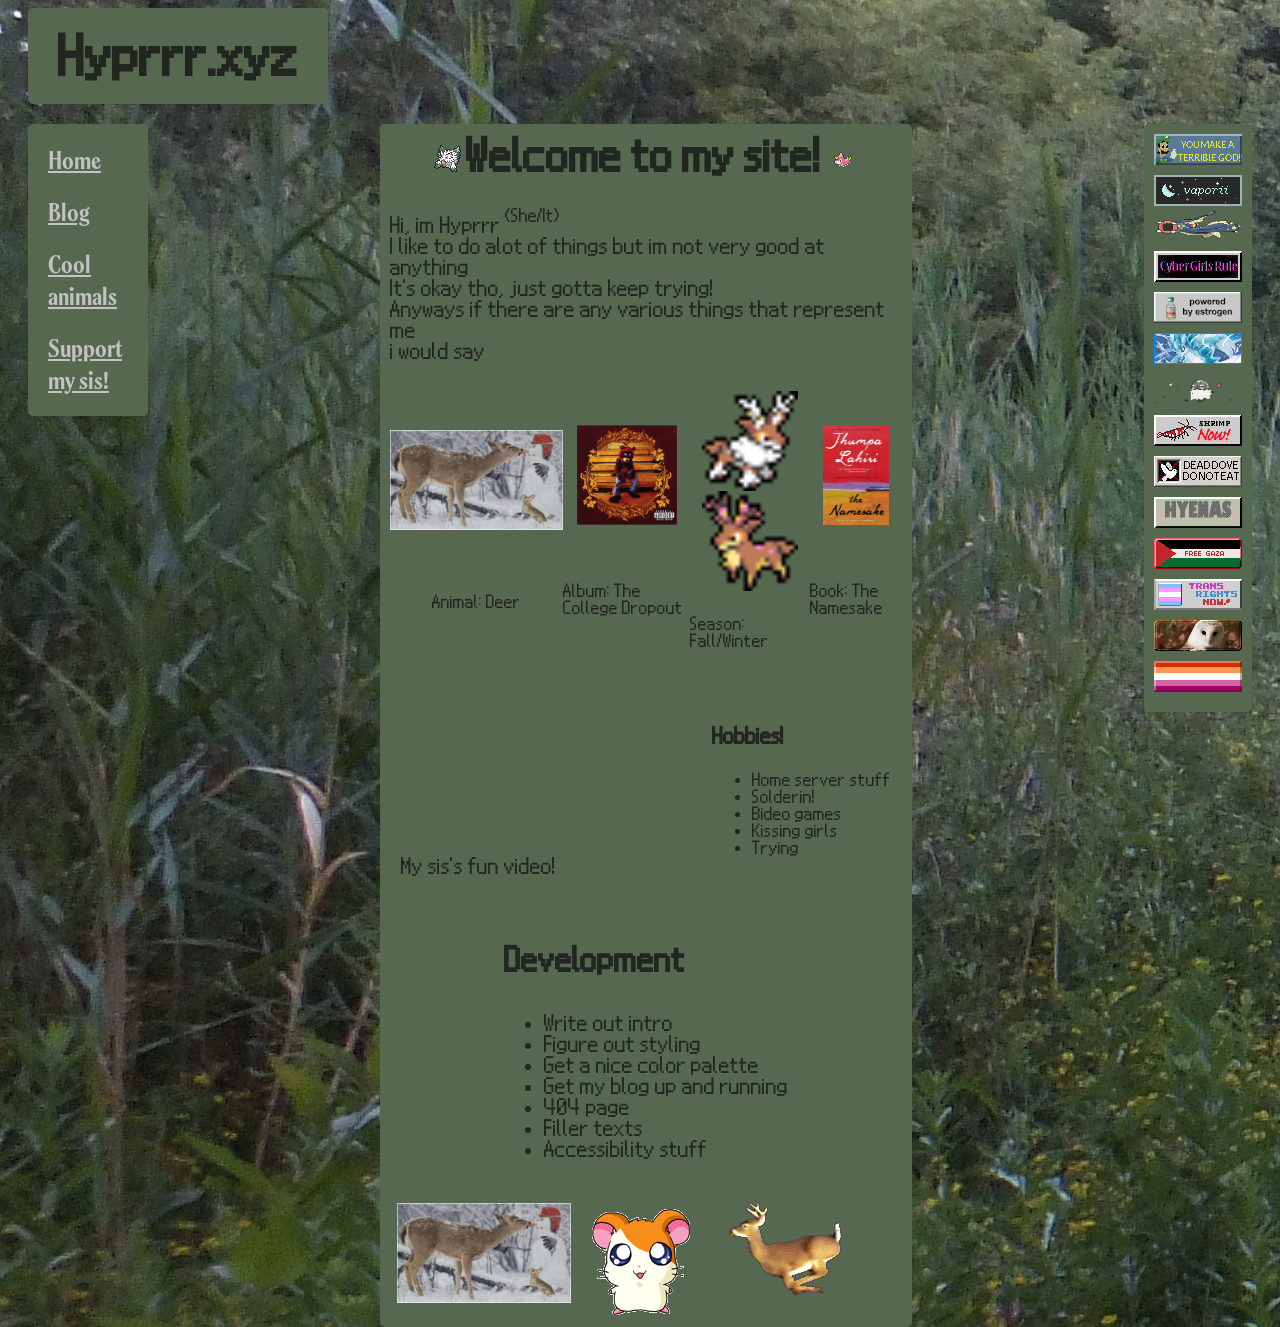
==== index.html @ 93788ba4 "ass" ====
<!DOCTYPE html>
<html>
    <head>
        <meta charset="UTF-8">
        <title>Hyprrr</title>
        <link rel="stylesheet" href="./css/index.css?v=1">
        <link rel="stylesheet" href="./css/main.css?v=1.1">
        <link rel="icon" type="image/x-icon" href="./images/favicons/deerling.png"
    </head>
    <body>
        <header class="logo ">
            <h1>Hyprrr.xyz</h1>
        </header>
        <div class="content_box ">
            <nav class="links">
                <a href="./index.html">Home</a>
                <a href="./blog.html">Blog</a>
                <a href="./animals.html">Cool animals</a>
                <a href="https://www.youtube.com/@realcrashninja" target="_blank">Support my sis!</a>
            </nav>




            <main class="main_content">
                <div>
                    <img src="./images/favicons/abomasnow-mega.png">
                    <h1 style="display: inline;">Welcome to my site!</h1>
                    <img src="./images/wurmple.gif">
                </div>
                <div class="introduction">
                    <p>
                        Hi, im Hyprrr <sup>(She/It)</sup>
                        <br>
                        I like to do alot of things but im not very good at anything
                        <br>
                        It's okay tho, just gotta keep trying!
                        <br>
                        Anyways if there are any various things that represent me
                        <br>
                        i would say 
                    </p>
                </div>
                <div class="items">
                    <div class="item_box flex_column_template">
                        <img src="./images/bundeeran.gif">
                        <p>Animal: Deer</p>
                    </div>
                    <div class="item_box flex_column_template">
                        <img src="./images/the_college_dropout.png">
                        <p>Album: The College Dropout</p>
                    </div>
                    <div class="item_box flex_column_template">
                        <div class="flex_row_template">
                        <img src="./images/favicons/sawsbuck_winter.png" height="100px" class="reverse_image">
                        <img src="./images/favicons/sawsbuck_autumn.png" height="100px">
                        </div>
                        <p>Season: Fall/Winter</p>
                    </div>
                    <div class="item_box flex_column_template">
                        <img src="./images/the_namesake.jpg">
                        <p>Book: The Namesake</p>
                    </div>
                </div>
                <div class="flex_row_template">
                    <div>
                    <iframe width="auto" height="auto" src="https://www.youtube.com/embed/oc_hbbGZoUY" title="YouTube video player" frameborder="0" allow="accelerometer; autoplay; clipboard-write; encrypted-media; gyroscope; picture-in-picture; web-share" referrerpolicy="strict-origin-when-cross-origin" allowfullscreen></iframe>
                    <p>My sis's fun video!</p>
                    </div>
                    <div class="hobbies">
                        <h2>Hobbies!</h2>
                        <ul display="inline">
                            <li>Home server stuff</li>
                            <li>Solderin!</li>
                            <li>Bideo games</li>
                            <li>Kissing girls</li>
                            <li>Trying</li>
                        </ul>
                    </div>
                </div>
                <div class="todo">
                    <h2>Development</h2>
                    <ul>
                        <li>Write out intro</li>
                        <li>Figure out styling</li>
                        <li>Get a nice color palette</li>
                        <li>Get my blog up and running</li>
                        <li>404 page</li>
                        <li>Filler texts</li>
                        <li>Accessibility stuff</li>
                    </ul>
                </div>
                <div class="flex_row_template">
                    <img src="./images/bundeeran.gif" height="100px">
                    <img src="./images/hamtaro.gif">
                    <img src="./images/Deer.gif">
                </div>
            </main>








            <div class="buttons">
                <img src="./images/buttons/god.jpg">
                <a href="https://vaporii.net" target="_blank"><img src="./images/buttons/vaporii.gif"></a>
                <img src="./images/buttons/eelektross.gif">
                <img src="./images/buttons/cybergirl.webp">
                <img src="./images/buttons/estrogen.gifv">
                <img src="./images/buttons/sandshrew.jpg">
                <img src="./images/buttons/spewpa.gif">
                <img src="./images/buttons/shrimp.jpg">
                <img src="./images/buttons/dead_dove.webp">
                <img src="./images/buttons/hyenas.webp">
                <img src="./images/buttons/freegaza.png">
                <img src="./images/buttons/transnow2.gif">
                <img src="./images/buttons/owl.png">
                <img src="./images/buttons/lebanese.jpg">
            </div>
        </div>
    </body>
</html>
---- css/index.css ----
/* standard font size of 16px
h1: 30
h2: 24
h3: 20


color palette:
font: #212620
background: #566850
secondary: #F2F2F2
highlight: #344028
#D94343

use runholdy for headers and stuff
regular text use alkes
*/
@font-face {
    font-family: "spirits";
    src: url(../fonts/spirits-soft.otf);
}
@font-face {
    font-family: 'nds';
    src: url(../fonts/nds_font.woff2);
}




/*declaration of the standards*/
body{
    background-image: url(../images/background1.jpg);
    background-repeat: no-repeat;
    background-position: middle top;
    background-attachment: fixed;
    background-size: auto auto;
}

.logo {
    margin-left: 20px;
    font-family: 'nds';
    font-size: 36px;
    color: #212620;
    background-color: #566850;
    width: fit-content;
    height: fit-content;
    display: inline-block;
    line-height: 0;
    padding-left: 30px;
    padding-right: 30px;
    border-radius: 5px;
}

.content_box {
    display:grid;
    grid-template-columns: min-content min-content min-content;
    justify-content: space-between;
    height: 80vh;
    margin-bottom: 10vh;
}   
.content_box > * {
    background-color: #566850;
    margin: 20px;
    padding: 10px;
    border-radius: 5px;
}

.links {
    width: 100px;
    height: fit-content;
    font-size: 24px;
    display:flex;
    flex-direction: column;
    font-family: "spirits";
}
.links > a {
    color: #C2C2C2;
    margin: 10px;
}

.buttons {
    width: 88px;
    height: fit-content;
    display: flex;
    flex-direction: column;
}

.buttons > img {
    width: 88px;
    height: 31px;
    margin-bottom: 10px;
}

.main_content {
    color:#212620;
    max-width: 50vw;
    width: 40vw;
    font-size: 30px;
    display: flex;
    flex-direction: column;
    align-items: center;
    font-family: 'nds';
}

.lace_border{ 
    border-style: solid;
    border-width: 10px;
    padding: 20px;
    margin: 20px;
    border-image: url(../images/laceborder.png) 30 fill round;
}

.hobbies > h2{
    font-size: 30px;
}
.hobbies > ul {
    font-size: 24px;
}
.introduction {
    font-size: 30px;
}
.introduction > sup {
    font-size: 20px;
}

.items {
    display: flex;
    flex-direction: row;
}

.item_box {
    font-size: 24px;
}

.item_box > img{
    height: 100px;
    width: auto;
}
---- css/main.css ----
.flex_row_template {
    display: flex;
    flex-direction: row;
    flex-wrap: wrap;
    width: 100%;
    align-items: center;
    justify-content: space-evenly;
    height: fit-content;
}

.flex_column_template {
    display: flex;
    flex-direction: column;
    flex-wrap: wrap;
    height: 100%;
    align-items: center;
    justify-content: space-evenly;
    width: fit-content;
}

.reverse_image {
    -webkit-transform: scaleX(-1);
    transform: scaleX(-1);
}
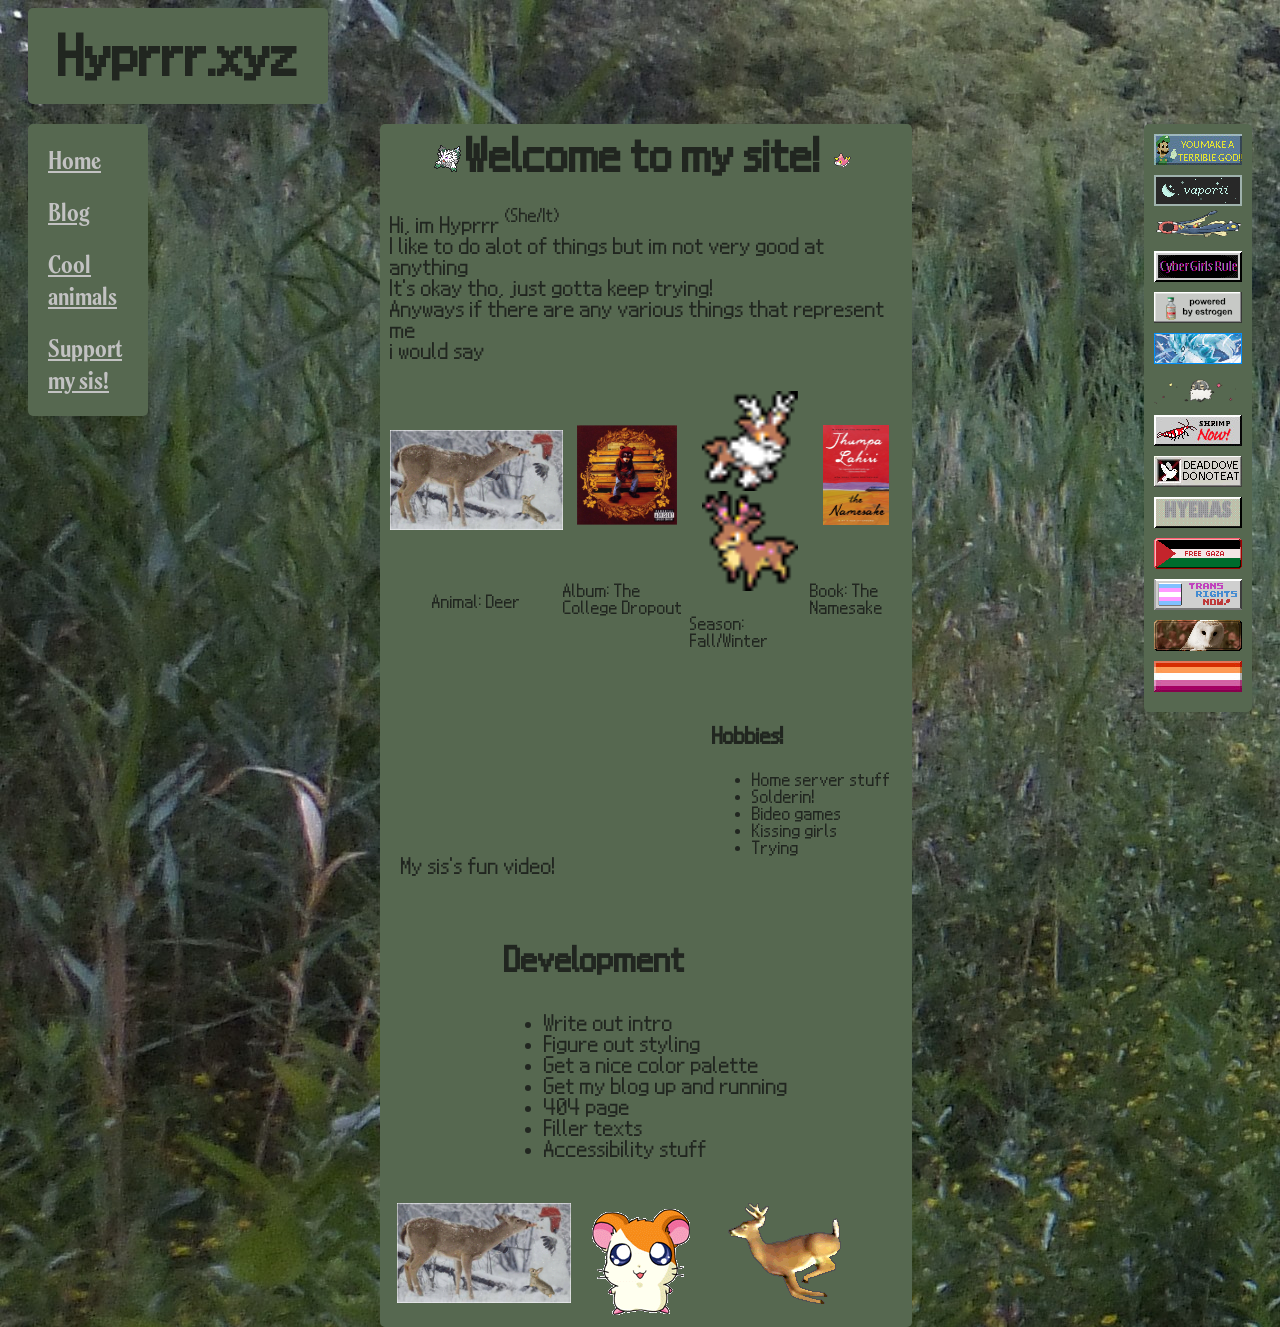
==== commit a34305a8: "added the hip shop bgm" ====
--- a/index.html
+++ b/index.html
@@ -8,6 +8,7 @@
         <link rel="icon" type="image/x-icon" href="./images/favicons/deerling.png"
     </head>
     <body>
+        <audio src="./music/Hip Shop.mp3" autoplay loop></audio>
         <header class="logo ">
             <h1>Hyprrr.xyz</h1>
         </header>
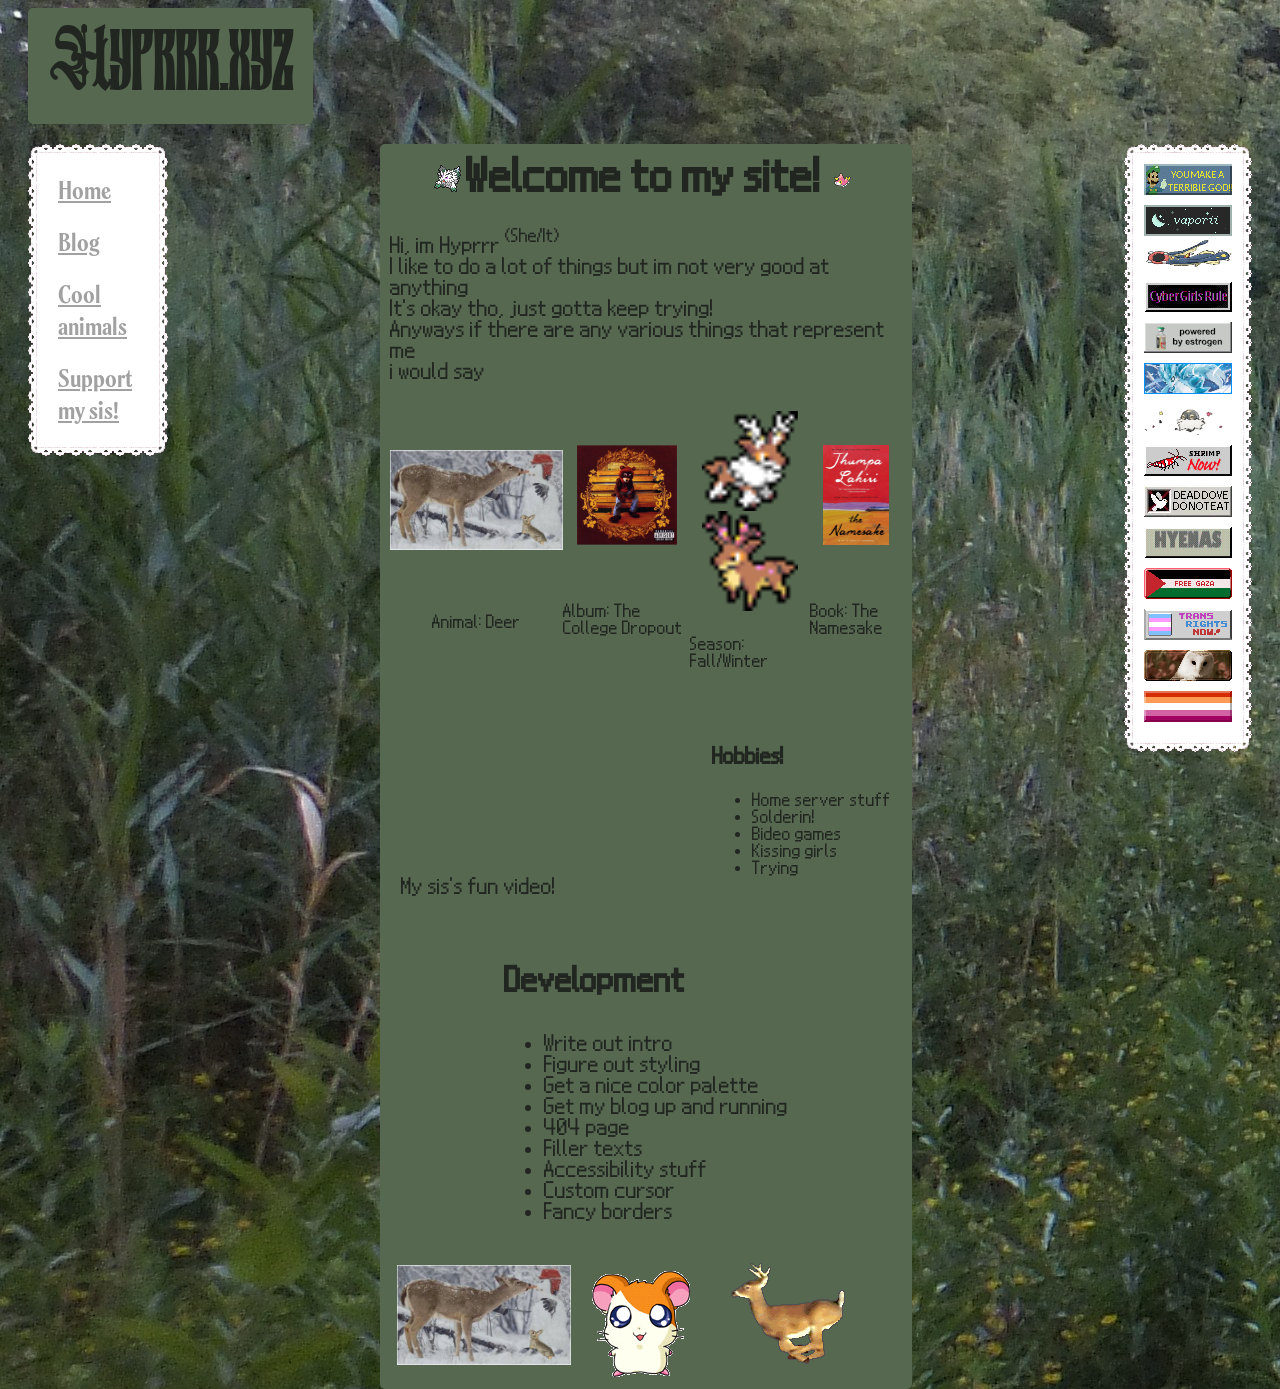
==== commit 9ada38de: "added lace borders" ====
--- a/index.html
+++ b/index.html
@@ -9,21 +9,18 @@
     </head>
     <body>
         <audio src="./music/Hip Shop.mp3" autoplay loop></audio>
-        <header class="logo ">
+        <header class="logo  border_green">
             <h1>Hyprrr.xyz</h1>
         </header>
-        <div class="content_box ">
-            <nav class="links">
+        <div class="content_box">
+            <nav class="links border_lace">
                 <a href="./index.html">Home</a>
                 <a href="./blog.html">Blog</a>
                 <a href="./animals.html">Cool animals</a>
                 <a href="https://www.youtube.com/@realcrashninja" target="_blank">Support my sis!</a>
             </nav>
 
-
-
-
-            <main class="main_content">
+            <main class="main_content border_green">
                 <div>
                     <img src="./images/favicons/abomasnow-mega.png">
                     <h1 style="display: inline;">Welcome to my site!</h1>
@@ -33,7 +30,7 @@
                     <p>
                         Hi, im Hyprrr <sup>(She/It)</sup>
                         <br>
-                        I like to do alot of things but im not very good at anything
+                        I like to do a  lot of things but im not very good at anything
                         <br>
                         It's okay tho, just gotta keep trying!
                         <br>
@@ -89,6 +86,8 @@
                         <li>404 page</li>
                         <li>Filler texts</li>
                         <li>Accessibility stuff</li>
+                        <li>Custom cursor</li>
+                        <li>Fancy borders</li>
                     </ul>
                 </div>
                 <div class="flex_row_template">
@@ -105,7 +104,7 @@
 
 
 
-            <div class="buttons">
+            <div class="buttons border_lace">
                 <img src="./images/buttons/god.jpg">
                 <a href="https://vaporii.net" target="_blank"><img src="./images/buttons/vaporii.gif"></a>
                 <img src="./images/buttons/eelektross.gif">
--- a/css/index.css
+++ b/css/index.css
@@ -7,7 +7,7 @@
 color palette:
 font: #212620
 background: #566850
-secondary: #F2F2F2
+secondary: #a1a1a1
 highlight: #344028
 #D94343
 
@@ -22,7 +22,10 @@
     font-family: 'nds';
     src: url(../fonts/nds_font.woff2);
 }
-
+@font-face {
+    font-family: 'runholdy';
+    src: url(../fonts/Runholdy.ttf);
+}
 
 
 
@@ -37,17 +40,16 @@
 
 .logo {
     margin-left: 20px;
-    font-family: 'nds';
+    font-family: 'runholdy';
     font-size: 36px;
     color: #212620;
-    background-color: #566850;
     width: fit-content;
     height: fit-content;
     display: inline-block;
     line-height: 0;
-    padding-left: 30px;
-    padding-right: 30px;
-    border-radius: 5px;
+    padding: 10px;
+    padding-left: 20px;
+    padding-right: 20px;
 }
 
 .content_box {
@@ -58,10 +60,8 @@
     margin-bottom: 10vh;
 }   
 .content_box > * {
-    background-color: #566850;
     margin: 20px;
     padding: 10px;
-    border-radius: 5px;
 }
 
 .links {
@@ -73,7 +73,7 @@
     font-family: "spirits";
 }
 .links > a {
-    color: #C2C2C2;
+    color: #a1a1a1;
     margin: 10px;
 }
 
@@ -101,13 +101,6 @@
     font-family: 'nds';
 }
 
-.lace_border{ 
-    border-style: solid;
-    border-width: 10px;
-    padding: 20px;
-    margin: 20px;
-    border-image: url(../images/laceborder.png) 30 fill round;
-}
 
 .hobbies > h2{
     font-size: 30px;
--- a/css/main.css
+++ b/css/main.css
@@ -21,4 +21,15 @@
 .reverse_image {
     -webkit-transform: scaleX(-1);
     transform: scaleX(-1);
+}
+
+.border_lace{ 
+    border-style: solid;
+    border-width: 10px;
+    border-image: url(../images/borders/laceborder.png) 30 fill round;
+}
+
+.border_green{
+    background-color: #566850;
+    border-radius: 5px;
 }
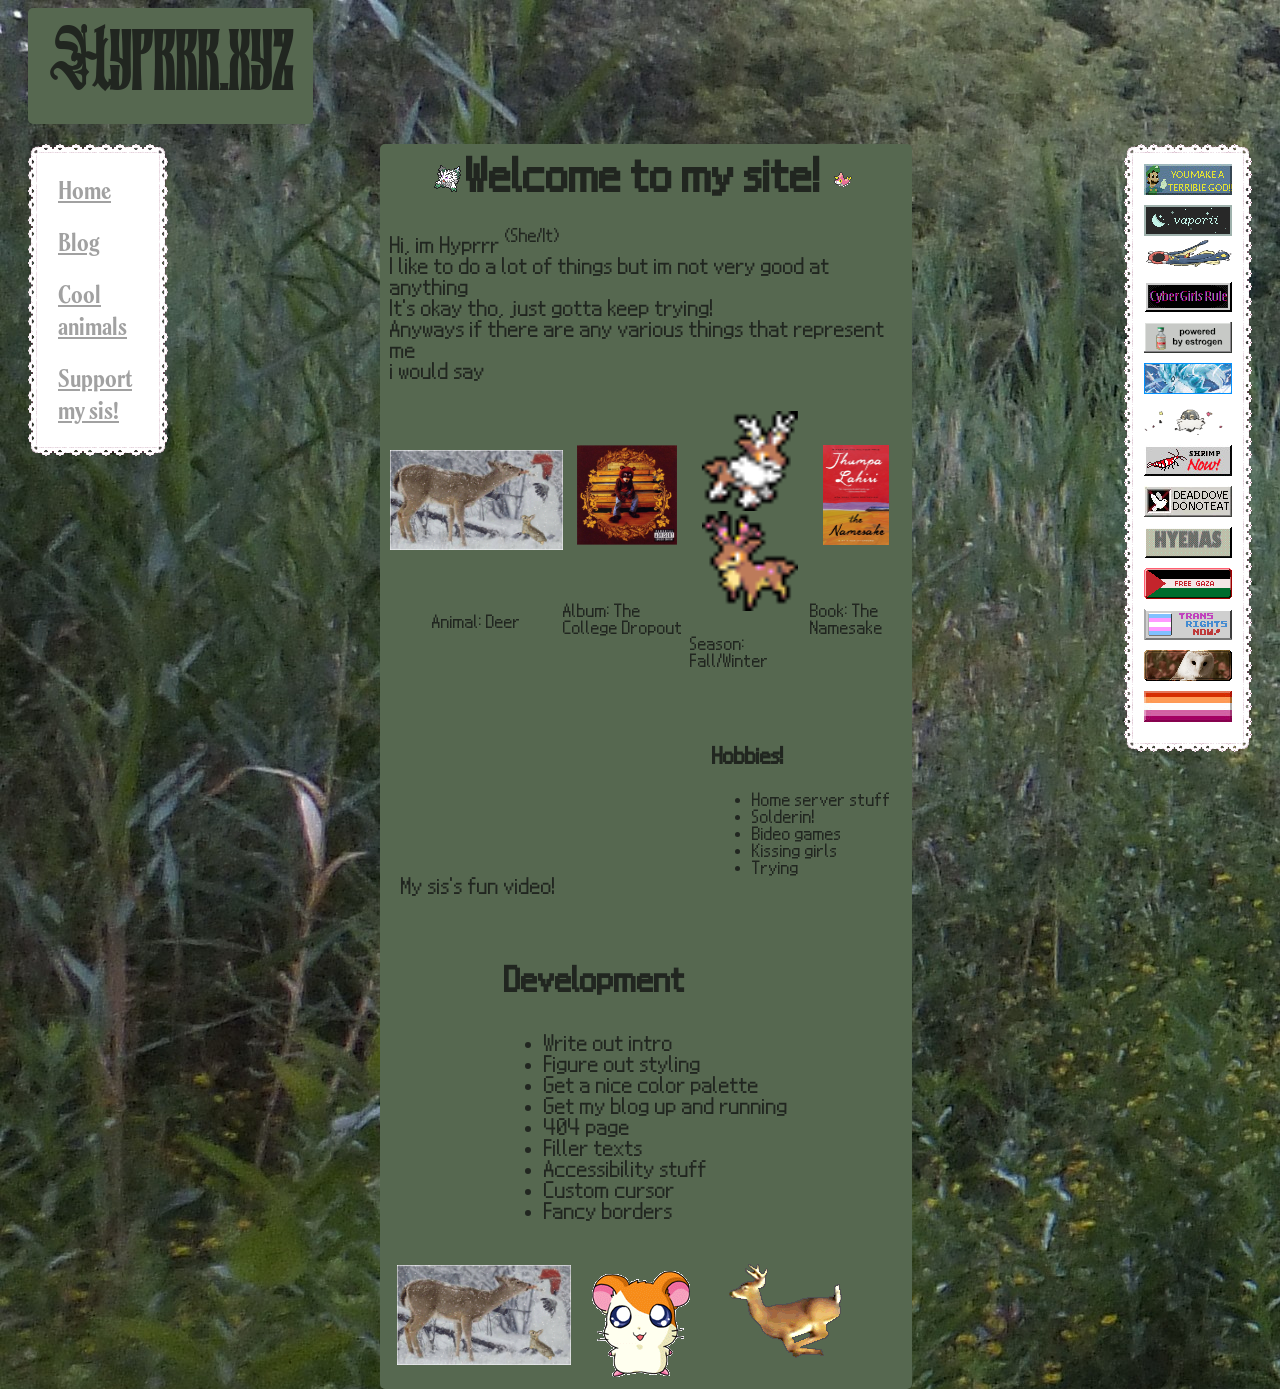
==== commit d80a1e66: "version update for compatibility" ====
--- a/index.html
+++ b/index.html
@@ -3,8 +3,8 @@
     <head>
         <meta charset="UTF-8">
         <title>Hyprrr</title>
-        <link rel="stylesheet" href="./css/index.css?v=1">
-        <link rel="stylesheet" href="./css/main.css?v=1.1">
+        <link rel="stylesheet" href="./css/index.css?v=1.2">
+        <link rel="stylesheet" href="./css/main.css?v=1.2">
         <link rel="icon" type="image/x-icon" href="./images/favicons/deerling.png"
     </head>
     <body>
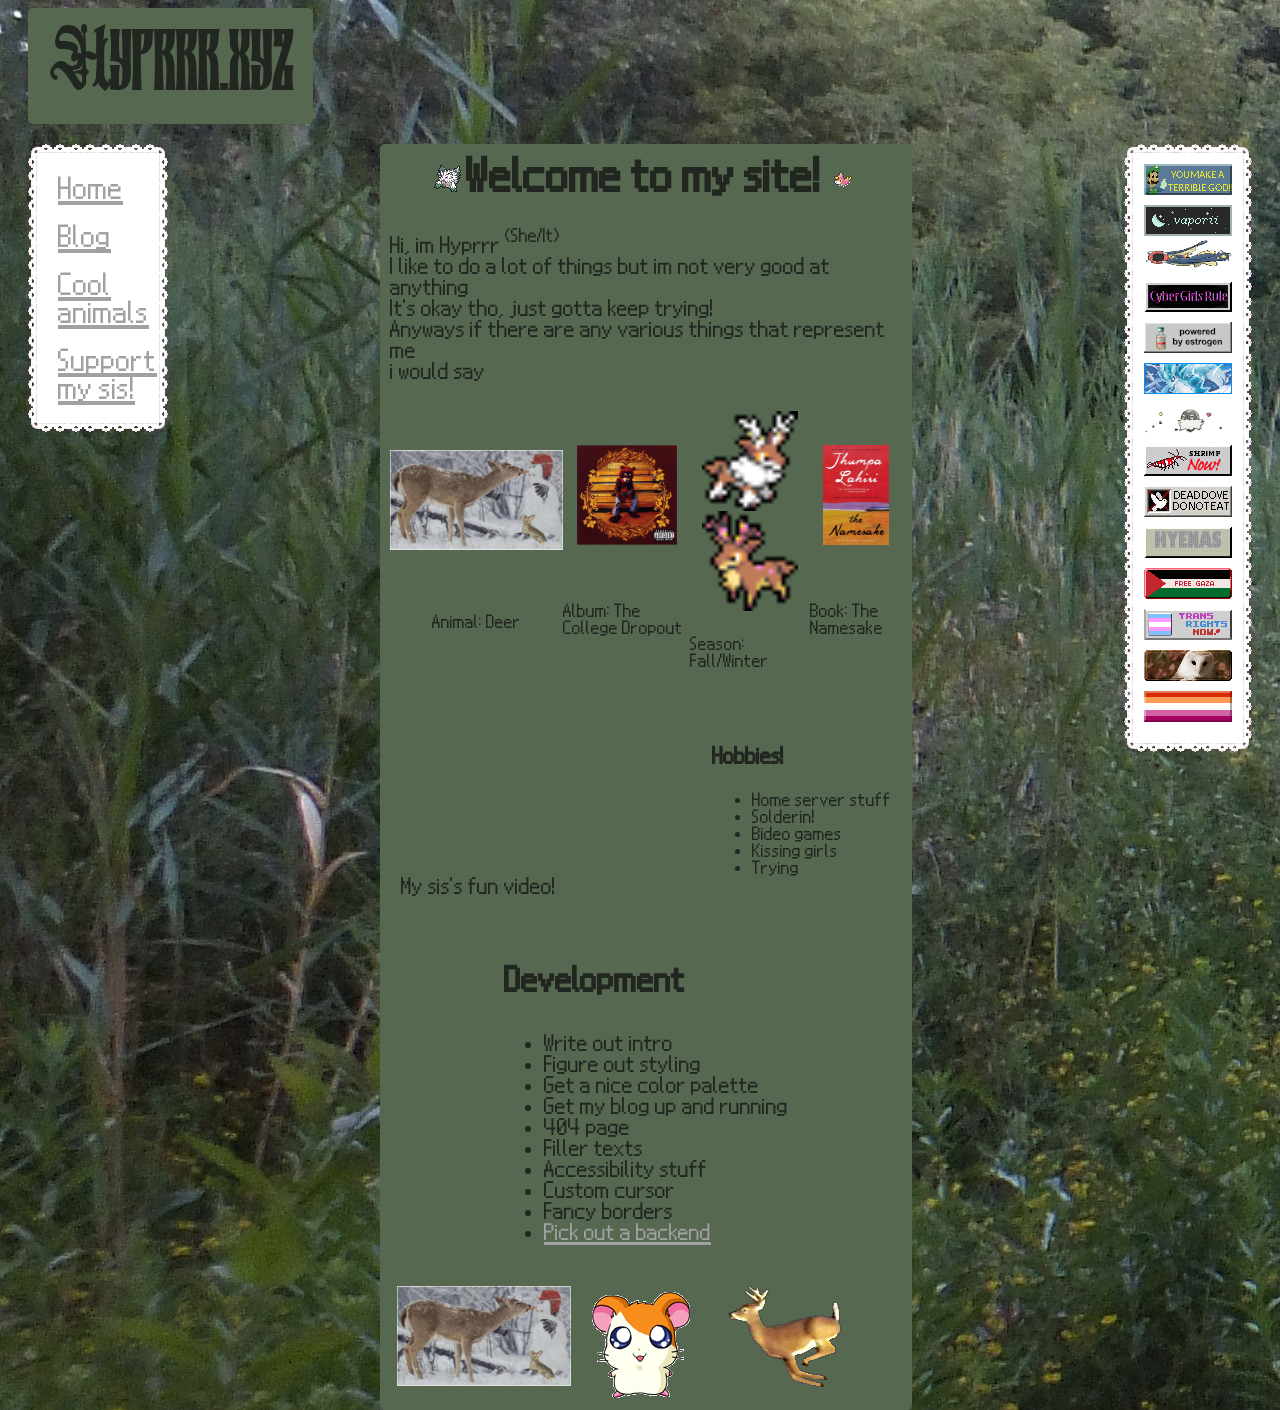
==== commit 06ff545f: "small edits" ====
--- a/index.html
+++ b/index.html
@@ -88,6 +88,7 @@
                         <li>Accessibility stuff</li>
                         <li>Custom cursor</li>
                         <li>Fancy borders</li>
+                        <li><a href="https://dev.to/shotvpro/how-to-set-up-the-backend-of-a-website-305l">Pick out a backend</a></li>
                     </ul>
                 </div>
                 <div class="flex_row_template">
--- a/css/index.css
+++ b/css/index.css
@@ -67,10 +67,10 @@
 .links {
     width: 100px;
     height: fit-content;
-    font-size: 24px;
+    font-size: 40px;
     display:flex;
     flex-direction: column;
-    font-family: "spirits";
+    font-family: "nds";
 }
 .links > a {
     color: #a1a1a1;
--- a/css/main.css
+++ b/css/main.css
@@ -32,4 +32,8 @@
 .border_green{
     background-color: #566850;
     border-radius: 5px;
+}
+
+a {
+    color: #a1a1a1;
 }
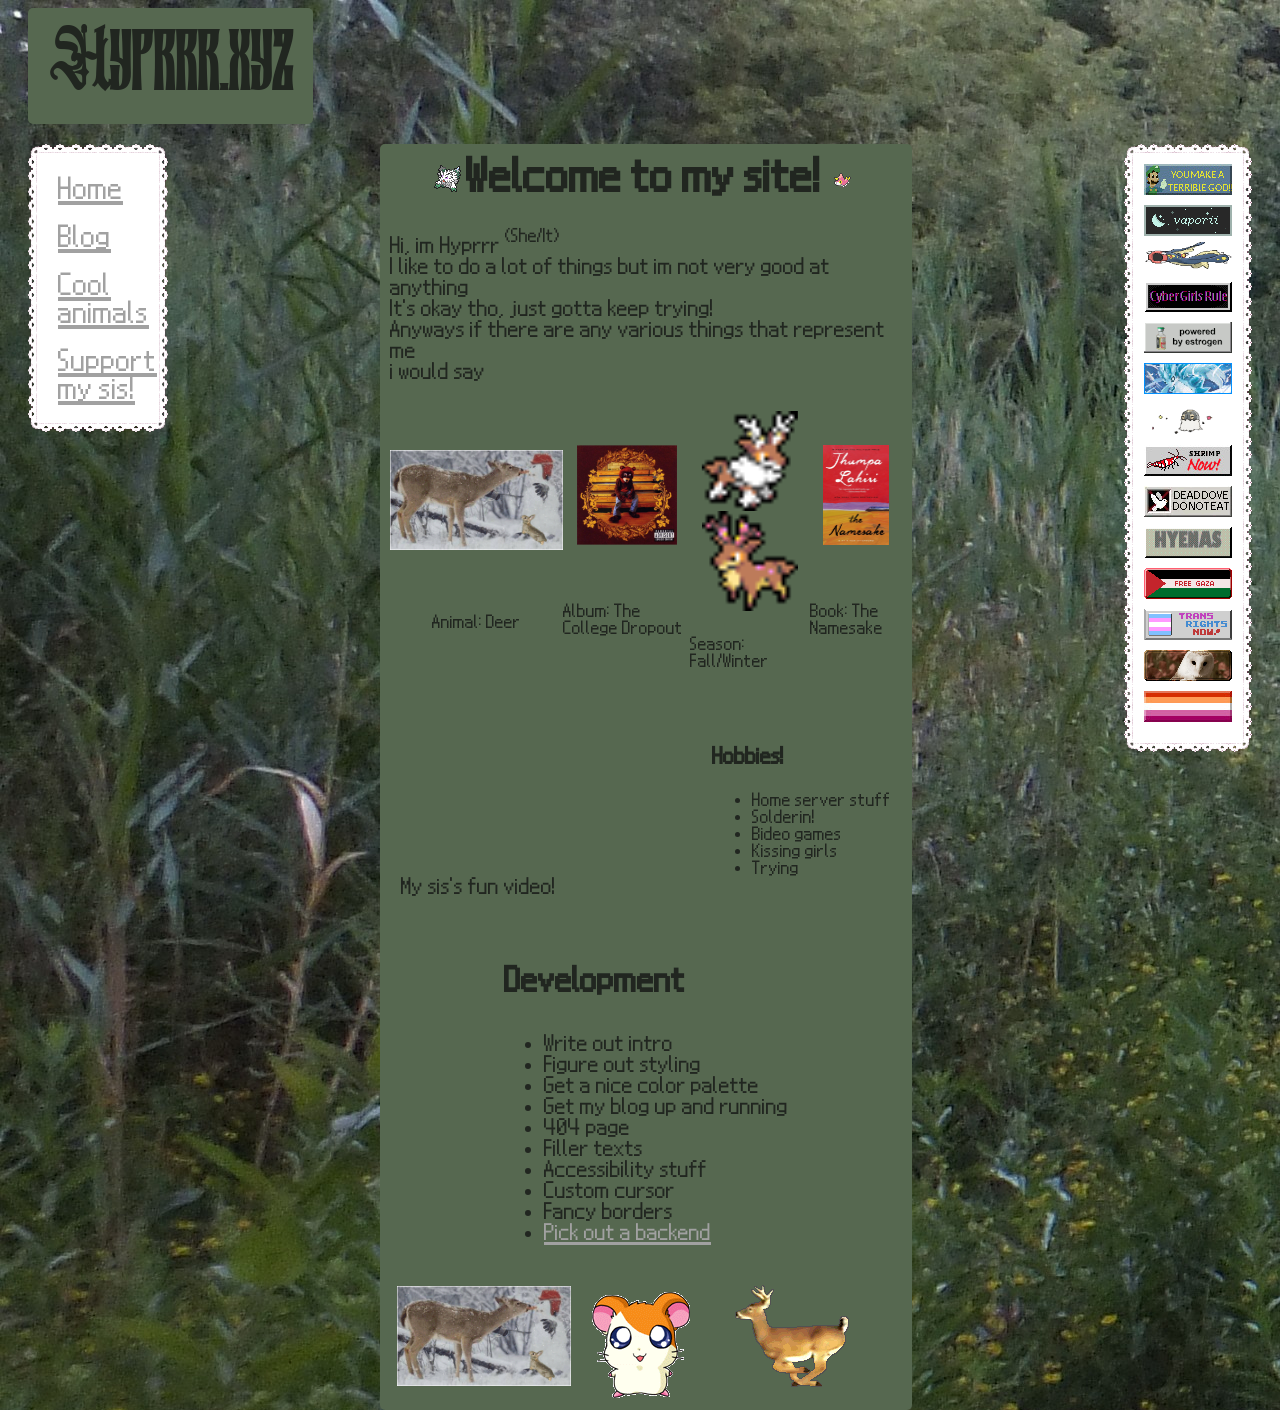
==== commit fb168f4f: "version again" ====
--- a/index.html
+++ b/index.html
@@ -3,8 +3,8 @@
     <head>
         <meta charset="UTF-8">
         <title>Hyprrr</title>
-        <link rel="stylesheet" href="./css/index.css?v=1.2">
-        <link rel="stylesheet" href="./css/main.css?v=1.2">
+        <link rel="stylesheet" href="./css/index.css?v=1.2.5">
+        <link rel="stylesheet" href="./css/main.css?v=1.2.5">
         <link rel="icon" type="image/x-icon" href="./images/favicons/deerling.png"
     </head>
     <body>
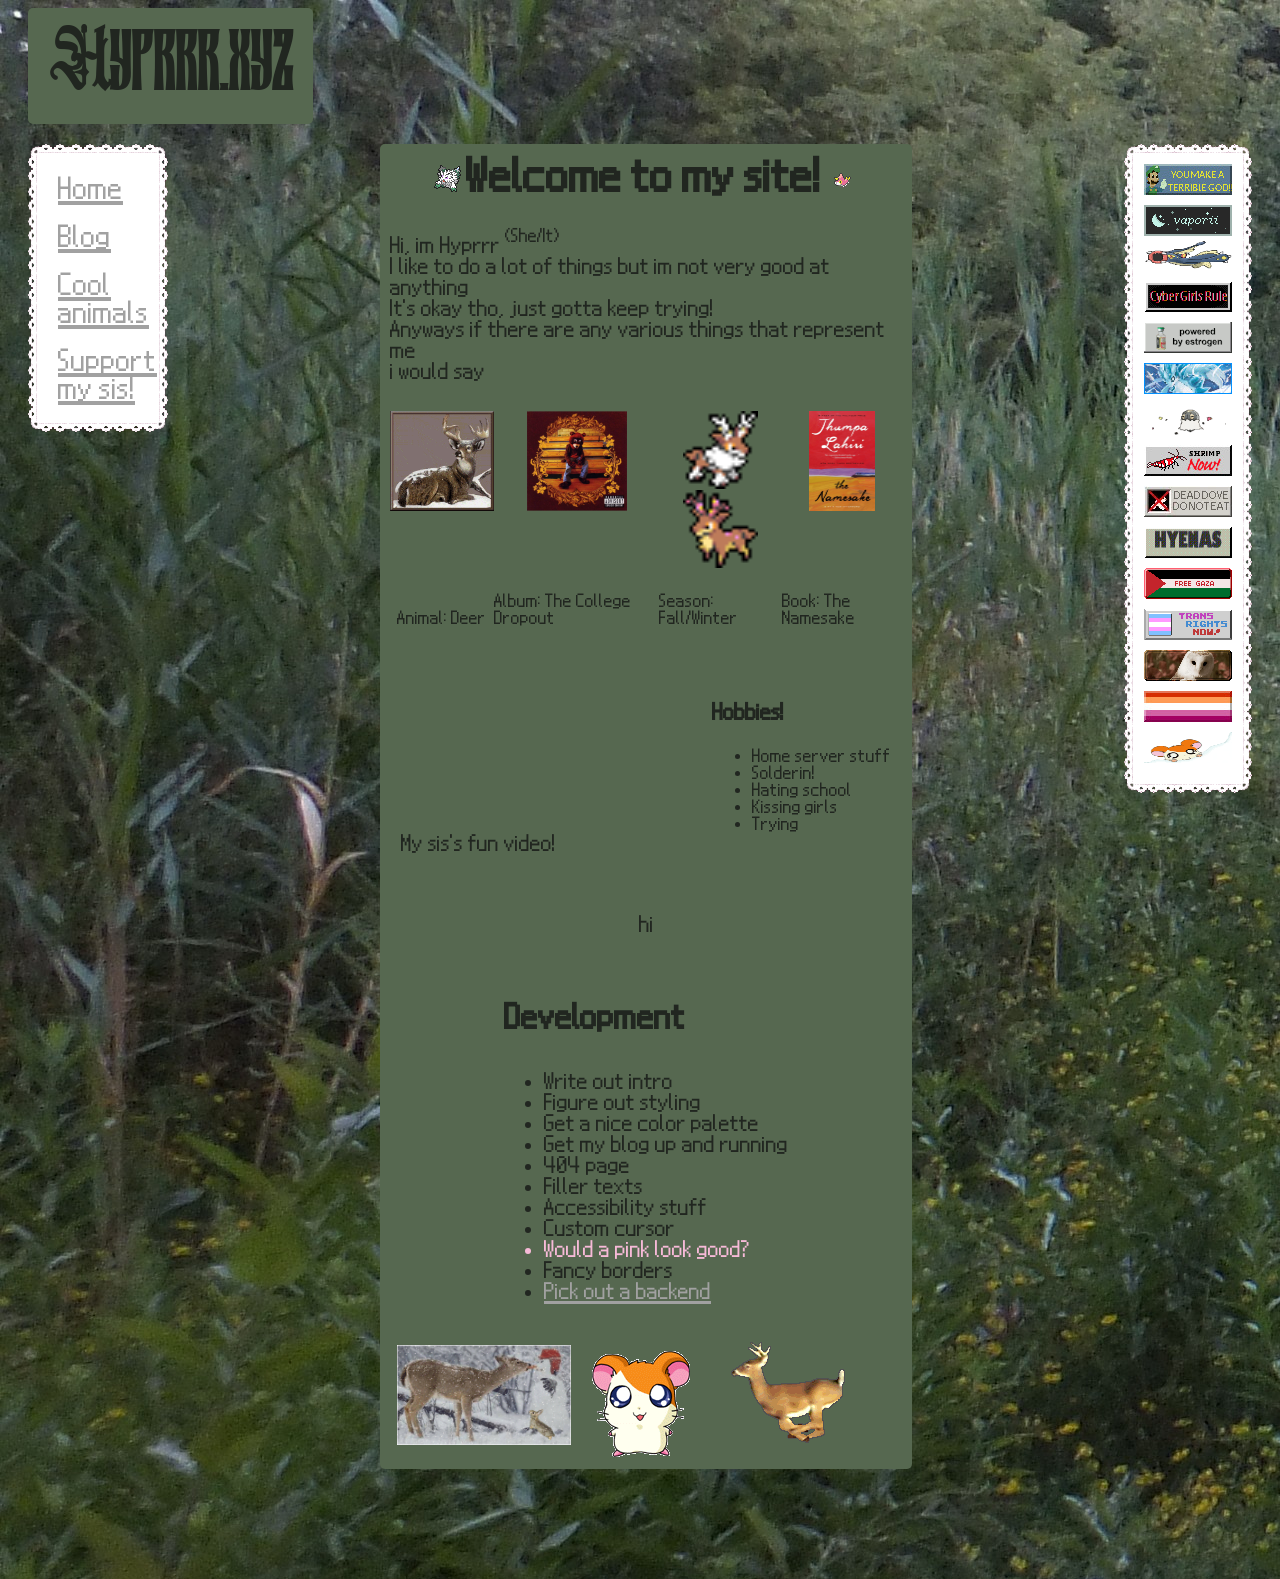
==== commit 9c9a0b8b: "yay tired" ====
--- a/index.html
+++ b/index.html
@@ -41,28 +41,28 @@
                 </div>
                 <div class="items">
                     <div class="item_box flex_column_template">
-                        <img src="./images/bundeeran.gif">
+                        <img src="./images/deeran.gif" width="75px">
                         <p>Animal: Deer</p>
                     </div>
                     <div class="item_box flex_column_template">
-                        <img src="./images/the_college_dropout.png">
+                        <img src="./images/the_college_dropout.png" width="75px">
                         <p>Album: The College Dropout</p>
                     </div>
                     <div class="item_box flex_column_template">
                         <div class="flex_row_template">
-                        <img src="./images/favicons/sawsbuck_winter.png" height="100px" class="reverse_image">
-                        <img src="./images/favicons/sawsbuck_autumn.png" height="100px">
+                        <img src="./images/favicons/sawsbuck_winter.png" width="75px" class="reverse_image" style="width:75px">
+                        <img src="./images/favicons/sawsbuck_autumn.png" width="75px">
                         </div>
                         <p>Season: Fall/Winter</p>
                     </div>
                     <div class="item_box flex_column_template">
-                        <img src="./images/the_namesake.jpg">
+                        <img src="./images/the_namesake.jpg" width="75px">
                         <p>Book: The Namesake</p>
                     </div>
                 </div>
                 <div class="flex_row_template">
                     <div>
-                    <iframe width="auto" height="auto" src="https://www.youtube.com/embed/oc_hbbGZoUY" title="YouTube video player" frameborder="0" allow="accelerometer; autoplay; clipboard-write; encrypted-media; gyroscope; picture-in-picture; web-share" referrerpolicy="strict-origin-when-cross-origin" allowfullscreen></iframe>
+                    <iframe width="auto" height="auto" src="https://www.youtube.com/embed/xwoBMhsRpEQ" title="YouTube video player" frameborder="0" allow="accelerometer; autoplay; clipboard-write; encrypted-media; gyroscope; picture-in-picture; web-share" referrerpolicy="strict-origin-when-cross-origin" allowfullscreen></iframe>
                     <p>My sis's fun video!</p>
                     </div>
                     <div class="hobbies">
@@ -70,11 +70,14 @@
                         <ul display="inline">
                             <li>Home server stuff</li>
                             <li>Solderin!</li>
-                            <li>Bideo games</li>
+                            <li>Hating school</li>
                             <li>Kissing girls</li>
                             <li>Trying</li>
                         </ul>
                     </div>
+                </div>
+                <div class="about_me">
+                    <p>hi</p>
                 </div>
                 <div class="todo">
                     <h2>Development</h2>
@@ -87,6 +90,7 @@
                         <li>Filler texts</li>
                         <li>Accessibility stuff</li>
                         <li>Custom cursor</li>
+                        <li style="color:#f7bad8">Would a pink look good?</li>
                         <li>Fancy borders</li>
                         <li><a href="https://dev.to/shotvpro/how-to-set-up-the-backend-of-a-website-305l">Pick out a backend</a></li>
                     </ul>
@@ -120,6 +124,7 @@
                 <img src="./images/buttons/transnow2.gif">
                 <img src="./images/buttons/owl.png">
                 <img src="./images/buttons/lebanese.jpg">
+                <img src="./images/bitepage.gif">
             </div>
         </div>
     </body>
--- a/css/index.css
+++ b/css/index.css
@@ -10,6 +10,7 @@
 secondary: #a1a1a1
 highlight: #344028
 #D94343
+#FFD3F0
 
 use runholdy for headers and stuff
 regular text use alkes
@@ -56,7 +57,7 @@
     display:grid;
     grid-template-columns: min-content min-content min-content;
     justify-content: space-between;
-    height: 80vh;
+    height: fit-content;
     margin-bottom: 10vh;
 }   
 .content_box > * {
@@ -98,6 +99,7 @@
     display: flex;
     flex-direction: column;
     align-items: center;
+    flex-wrap: wrap;
     font-family: 'nds';
 }
 
--- a/css/main.css
+++ b/css/main.css
@@ -14,7 +14,7 @@
     flex-wrap: wrap;
     height: 100%;
     align-items: center;
-    justify-content: space-evenly;
+    justify-content:space-between;
     width: fit-content;
 }
 
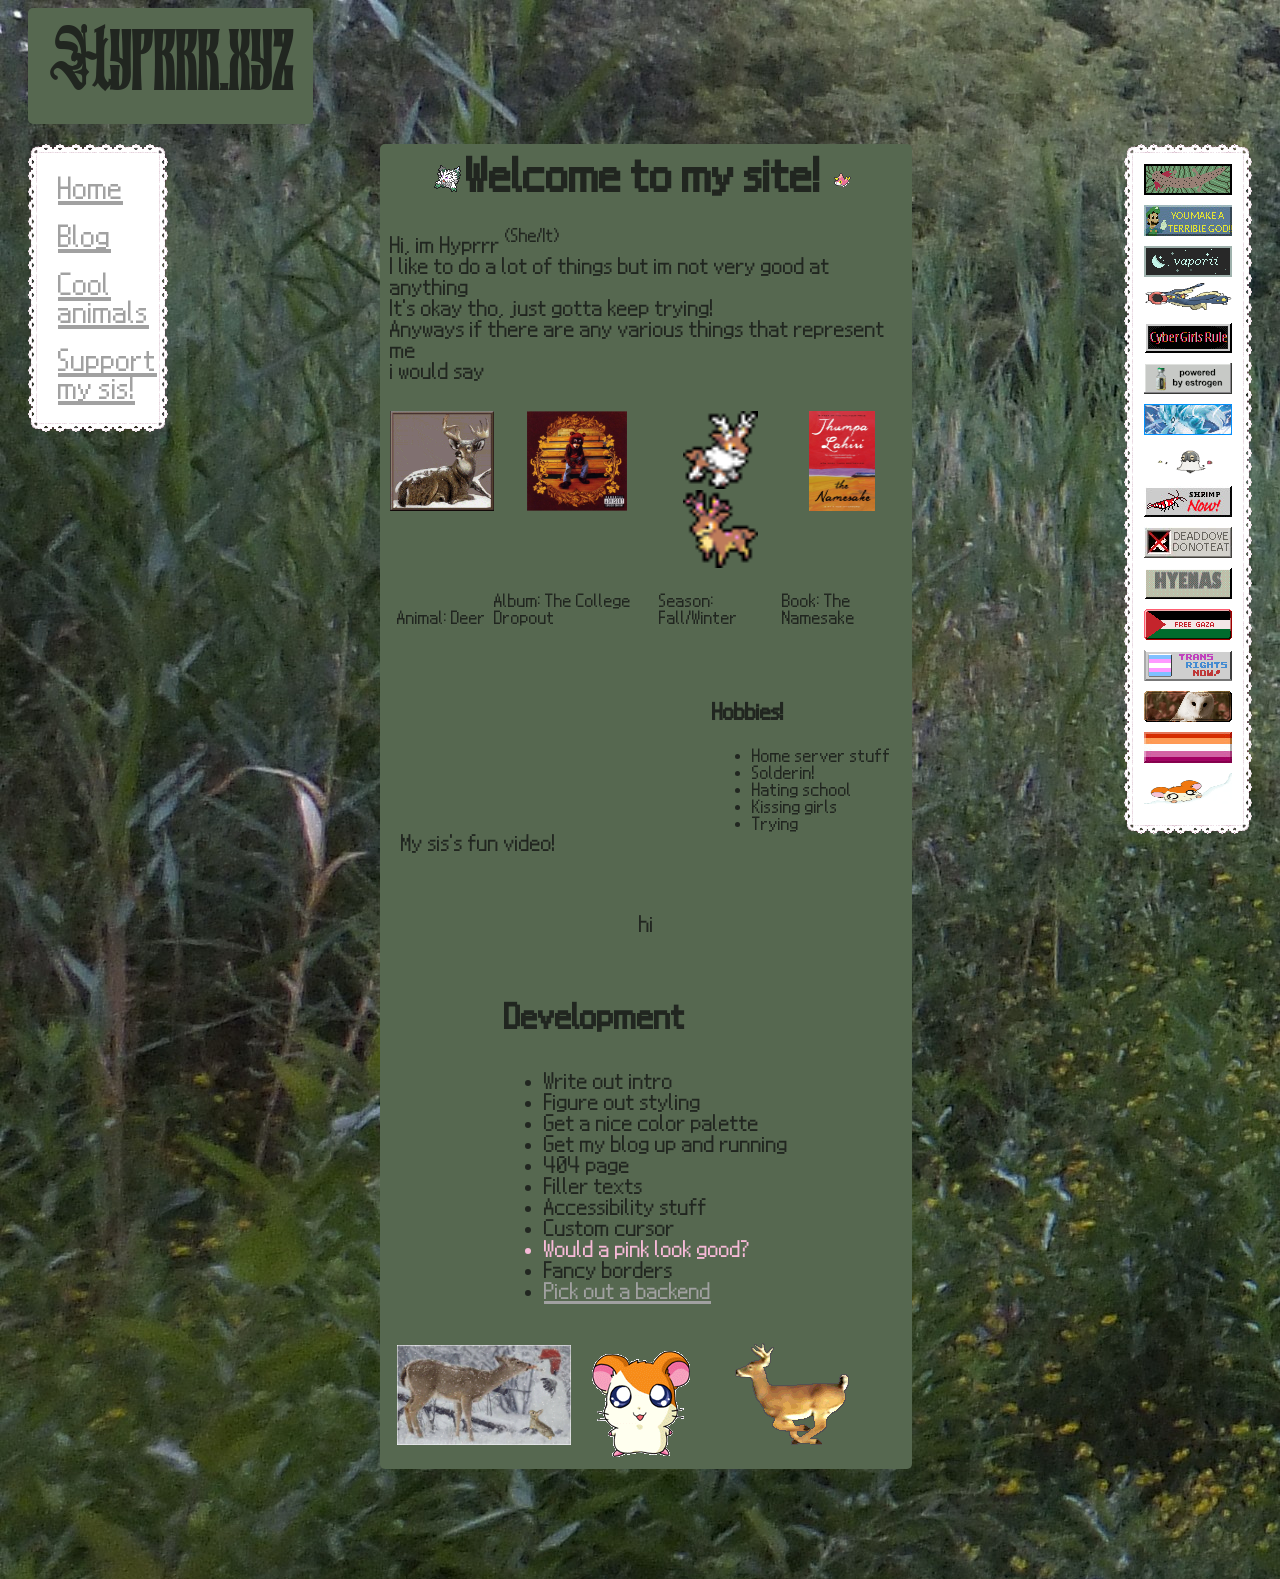
==== commit 86a2be83: "as" ====
--- a/index.html
+++ b/index.html
@@ -110,6 +110,7 @@
 
 
             <div class="buttons border_lace">
+                <img src="./images/mudpuppy.png">
                 <img src="./images/buttons/god.jpg">
                 <a href="https://vaporii.net" target="_blank"><img src="./images/buttons/vaporii.gif"></a>
                 <img src="./images/buttons/eelektross.gif">
--- a/css/index.css
+++ b/css/index.css
@@ -1,36 +1,3 @@
-/* standard font size of 16px
-h1: 30
-h2: 24
-h3: 20
-
-
-color palette:
-font: #212620
-background: #566850
-secondary: #a1a1a1
-highlight: #344028
-#D94343
-#FFD3F0
-
-use runholdy for headers and stuff
-regular text use alkes
-*/
-@font-face {
-    font-family: "spirits";
-    src: url(../fonts/spirits-soft.otf);
-}
-@font-face {
-    font-family: 'nds';
-    src: url(../fonts/nds_font.woff2);
-}
-@font-face {
-    font-family: 'runholdy';
-    src: url(../fonts/Runholdy.ttf);
-}
-
-
-
-/*declaration of the standards*/
 body{
     background-image: url(../images/background1.jpg);
     background-repeat: no-repeat;
--- a/css/main.css
+++ b/css/main.css
@@ -1,3 +1,36 @@
+/* standard font size of 16px
+h1: 30
+h2: 24
+h3: 20
+
+
+color palette:
+font: #212620
+background: #566850
+secondary: #a1a1a1
+highlight: #344028
+#D94343
+#FFD3F0
+
+use runholdy for headers and stuff
+regular text use alkes
+*/
+@font-face {
+    font-family: "spirits";
+    src: url(../fonts/spirits-soft.otf);
+}
+@font-face {
+    font-family: 'nds';
+    src: url(../fonts/nds_font.woff2);
+}
+@font-face {
+    font-family: 'runholdy';
+    src: url(../fonts/Runholdy.ttf);
+}
+
+
+
+
 .flex_row_template {
     display: flex;
     flex-direction: row;
